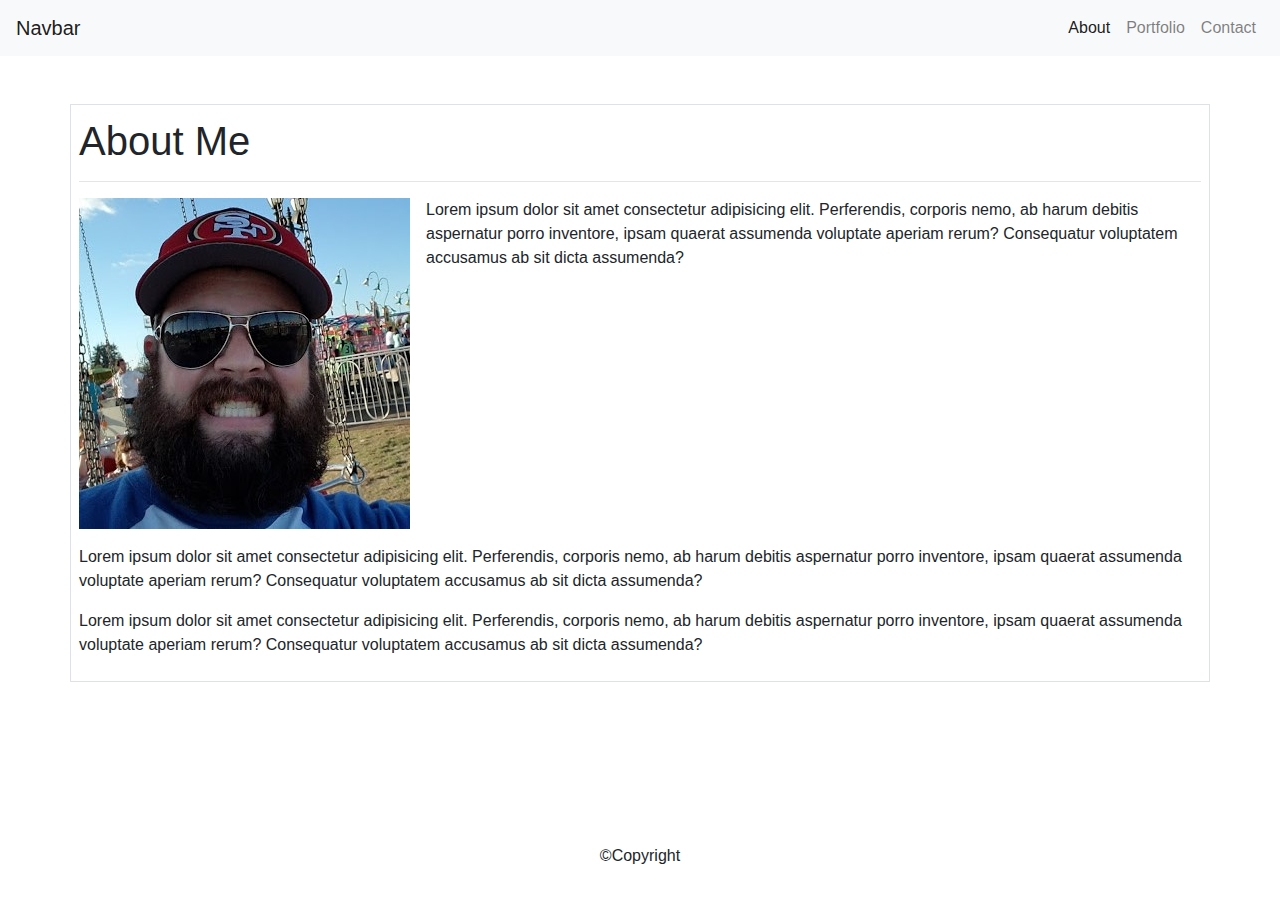
==== index.html @ b049a1dd "Uploading Current status as Index.html is largely working" ====
<!DOCTYPE html>
<html lang="en" class="h-100">
<head>
    <meta charset="UTF-8">
    <meta name="viewport" content="width=device-width, initial-scale=1.0. shrink-to-fit=no">
    <meta http-equiv="X-UA-Compatible" content="ie=edge">
    <title>About Me</title>
    
    <link rel="stylesheet" href="https://stackpath.bootstrapcdn.com/bootstrap/4.3.1/css/bootstrap.min.css" integrity="sha384-ggOyR0iXCbMQv3Xipma34MD+dH/1fQ784/j6cY/iJTQUOhcWr7x9JvoRxT2MZw1T" crossorigin="anonymous">
    
</head>
<body class="d-flex flex-column h-100">
  <header>
    <nav class="navbar navbar-expand-lg navbar-light bg-light">
      <a class="navbar-brand" href="#">Navbar</a>
      <button class="navbar-toggler" type="button" data-toggle="collapse" data-target="#navbarNav" aria-controls="navbarNav" aria-expanded="false" aria-label="Toggle navigation">
        <span class="navbar-toggler-icon"></span>
      </button>
      <div class="collapse navbar-collapse" id="navbarNav">
        <ul class="navbar-nav ml-auto">
          <li class="nav-item active">
            <a class="nav-link" href="#">About <span class="sr-only">(current)</span></a>
          </li>
          <li class="nav-item">
            <a class="nav-link" href="#">Portfolio</a>
          </li>
          <li class="nav-item">
            <a class="nav-link" href="#">Contact</a>
          </li>
        </ul>
      </div>
    </nav>
  </header>

  <main role="main" class="flex-shrink-0">
    <div class="container border mt-5 p-2">
      <h1 class="mt-1">About Me</h1>
      <hr>
      <div class="position-relative">
        <img src="assets/images/Ugly_Mug.jpg" class="mr-3 float-left" alt="My Ugly Mug">
      </div>
      <p class="clearfix">Lorem ipsum dolor sit amet consectetur adipisicing elit. Perferendis, corporis nemo, ab harum debitis aspernatur porro inventore, ipsam quaerat assumenda voluptate aperiam rerum? Consequatur voluptatem accusamus ab sit dicta assumenda?</p>
      <p class="clearfix">Lorem ipsum dolor sit amet consectetur adipisicing elit. Perferendis, corporis nemo, ab harum debitis aspernatur porro inventore, ipsam quaerat assumenda voluptate aperiam rerum? Consequatur voluptatem accusamus ab sit dicta assumenda?</p>
      <p class="">Lorem ipsum dolor sit amet consectetur adipisicing elit. Perferendis, corporis nemo, ab harum debitis aspernatur porro inventore, ipsam quaerat assumenda voluptate aperiam rerum? Consequatur voluptatem accusamus ab sit dicta assumenda?</p>
    </div>
  </main>

  <footer class="footer mt-auto py-3">
    <div class="container">
      <p class="text-center">&copy;Copyright</p>
    </div>
  </footer>
  
  
  
  <!-- Bottom of Website -->
  <script src="https://code.jquery.com/jquery-3.3.1.slim.min.js" integrity="sha384-q8i/X+965DzO0rT7abK41JStQIAqVgRVzpbzo5smXKp4YfRvH+8abtTE1Pi6jizo" crossorigin="anonymous"></script>
  <script src="https://cdnjs.cloudflare.com/ajax/libs/popper.js/1.14.7/umd/popper.min.js" integrity="sha384-UO2eT0CpHqdSJQ6hJty5KVphtPhzWj9WO1clHTMGa3JDZwrnQq4sF86dIHNDz0W1" crossorigin="anonymous"></script>
  <script src="https://stackpath.bootstrapcdn.com/bootstrap/4.3.1/js/bootstrap.min.js" integrity="sha384-JjSmVgyd0p3pXB1rRibZUAYoIIy6OrQ6VrjIEaFf/nJGzIxFDsf4x0xIM+B07jRM" crossorigin="anonymous"></script>
</body>
</html>
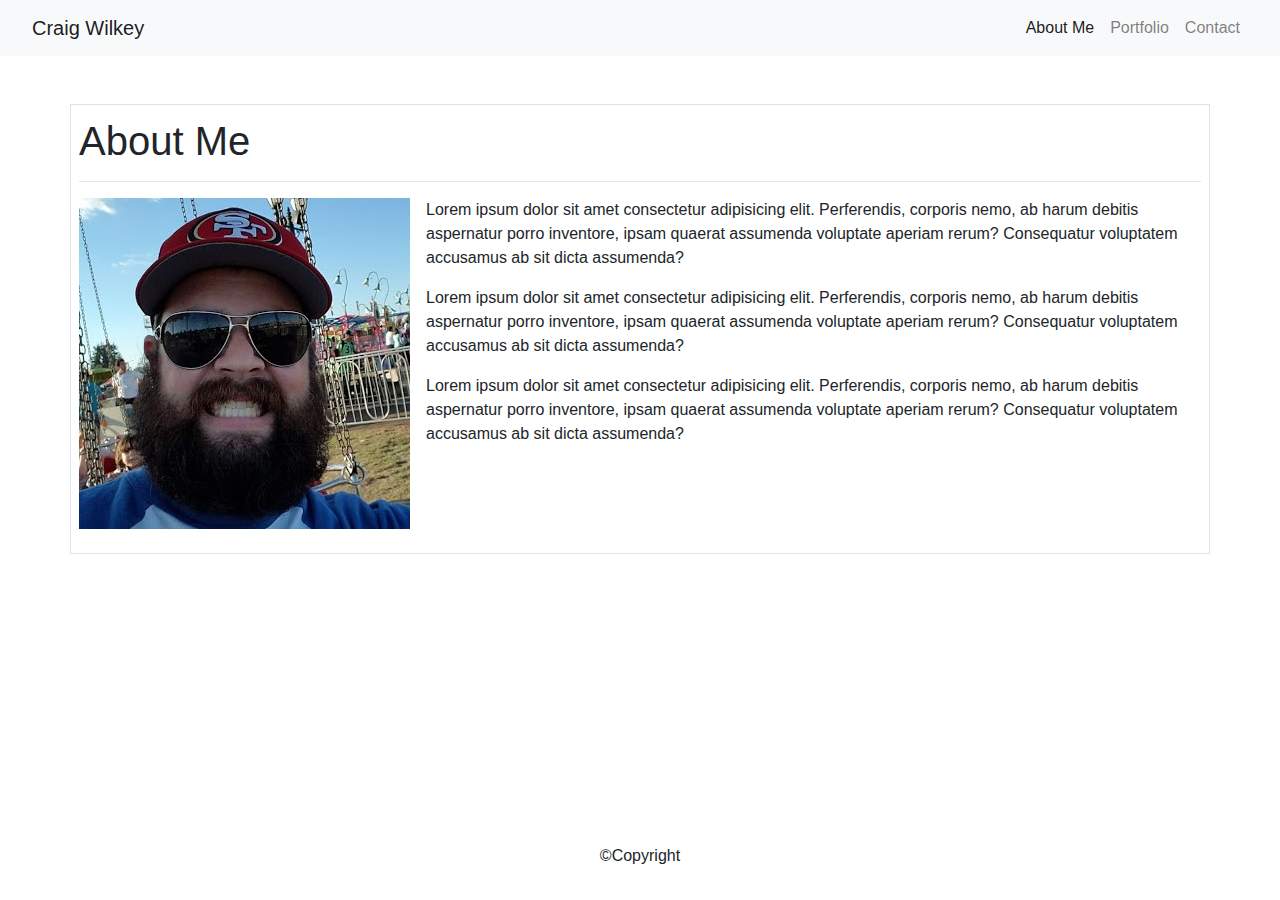
==== commit 7444114f: "So I just found out we don't have to maintain OG Dimensions" ====
--- a/index.html
+++ b/index.html
@@ -10,38 +10,34 @@
     
 </head>
 <body class="d-flex flex-column h-100">
-  <header>
     <nav class="navbar navbar-expand-lg navbar-light bg-light">
-      <a class="navbar-brand" href="#">Navbar</a>
-      <button class="navbar-toggler" type="button" data-toggle="collapse" data-target="#navbarNav" aria-controls="navbarNav" aria-expanded="false" aria-label="Toggle navigation">
-        <span class="navbar-toggler-icon"></span>
-      </button>
-      <div class="collapse navbar-collapse" id="navbarNav">
-        <ul class="navbar-nav ml-auto">
-          <li class="nav-item active">
-            <a class="nav-link" href="#">About <span class="sr-only">(current)</span></a>
-          </li>
-          <li class="nav-item">
-            <a class="nav-link" href="#">Portfolio</a>
-          </li>
-          <li class="nav-item">
-            <a class="nav-link" href="#">Contact</a>
-          </li>
-        </ul>
-      </div>
-    </nav>
-  </header>
+        <a class="navbar-brand ml-3" href="index.html">Craig Wilkey</a>
+        <button class="navbar-toggler mr-3" type="button" data-toggle="collapse" data-target="#navbarNavAltMarkup" aria-controls="navbarNavAltMarkup" aria-expanded="false" aria-label="Toggle navigation">
+          <span class="navbar-toggler-icon"></span>
+        </button>
+        <div class="collapse navbar-collapse" id="navbarNavAltMarkup">
+          <div class="navbar-nav ml-auto mr-3">
+            <a class="nav-item nav-link active" href="index.html">About Me <span class="sr-only">(current)</span></a>
+            <a class="nav-item nav-link" href="portfolio.html">Portfolio</a>
+            <a class="nav-item nav-link" href="contact.html">Contact</a>
+          </div>
+        </div>
+      </nav>
 
   <main role="main" class="flex-shrink-0">
     <div class="container border mt-5 p-2">
+      <div class="row">
+        <div class="column col-12">
+        </div>
+      </div>
       <h1 class="mt-1">About Me</h1>
       <hr>
-      <div class="position-relative">
+      <div class="position-relative overflow-auto mb-3">
         <img src="assets/images/Ugly_Mug.jpg" class="mr-3 float-left" alt="My Ugly Mug">
+        <p class="">Lorem ipsum dolor sit amet consectetur adipisicing elit. Perferendis, corporis nemo, ab harum debitis aspernatur porro inventore, ipsam quaerat assumenda voluptate aperiam rerum? Consequatur voluptatem accusamus ab sit dicta assumenda?</p>
+        <p class="">Lorem ipsum dolor sit amet consectetur adipisicing elit. Perferendis, corporis nemo, ab harum debitis aspernatur porro inventore, ipsam quaerat assumenda voluptate aperiam rerum? Consequatur voluptatem accusamus ab sit dicta assumenda?</p>
+        <p class="">Lorem ipsum dolor sit amet consectetur adipisicing elit. Perferendis, corporis nemo, ab harum debitis aspernatur porro inventore, ipsam quaerat assumenda voluptate aperiam rerum? Consequatur voluptatem accusamus ab sit dicta assumenda?</p>
       </div>
-      <p class="clearfix">Lorem ipsum dolor sit amet consectetur adipisicing elit. Perferendis, corporis nemo, ab harum debitis aspernatur porro inventore, ipsam quaerat assumenda voluptate aperiam rerum? Consequatur voluptatem accusamus ab sit dicta assumenda?</p>
-      <p class="clearfix">Lorem ipsum dolor sit amet consectetur adipisicing elit. Perferendis, corporis nemo, ab harum debitis aspernatur porro inventore, ipsam quaerat assumenda voluptate aperiam rerum? Consequatur voluptatem accusamus ab sit dicta assumenda?</p>
-      <p class="">Lorem ipsum dolor sit amet consectetur adipisicing elit. Perferendis, corporis nemo, ab harum debitis aspernatur porro inventore, ipsam quaerat assumenda voluptate aperiam rerum? Consequatur voluptatem accusamus ab sit dicta assumenda?</p>
     </div>
   </main>
 
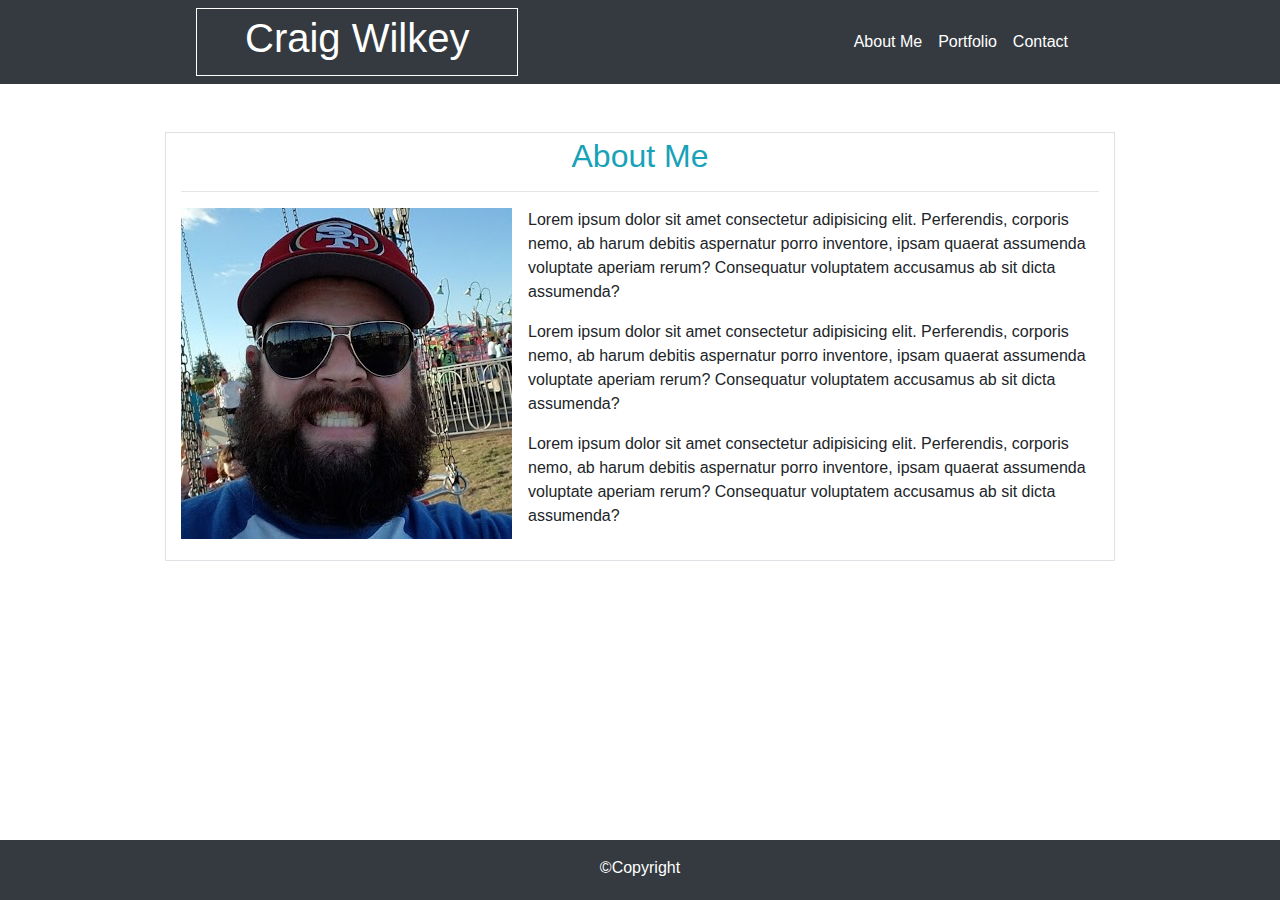
==== commit 123edd71: "Uploading Finalized BootStrap Work" ====
--- a/index.html
+++ b/index.html
@@ -7,47 +7,58 @@
     <title>About Me</title>
     
     <link rel="stylesheet" href="https://stackpath.bootstrapcdn.com/bootstrap/4.3.1/css/bootstrap.min.css" integrity="sha384-ggOyR0iXCbMQv3Xipma34MD+dH/1fQ784/j6cY/iJTQUOhcWr7x9JvoRxT2MZw1T" crossorigin="anonymous">
+    <link rel="stylesheet" href="assets/css/style.css">
     
 </head>
 <body class="d-flex flex-column h-100">
-    <nav class="navbar navbar-expand-lg navbar-light bg-light">
-        <a class="navbar-brand ml-3" href="index.html">Craig Wilkey</a>
-        <button class="navbar-toggler mr-3" type="button" data-toggle="collapse" data-target="#navbarNavAltMarkup" aria-controls="navbarNavAltMarkup" aria-expanded="false" aria-label="Toggle navigation">
-          <span class="navbar-toggler-icon"></span>
-        </button>
-        <div class="collapse navbar-collapse" id="navbarNavAltMarkup">
-          <div class="navbar-nav ml-auto mr-3">
-            <a class="nav-item nav-link active" href="index.html">About Me <span class="sr-only">(current)</span></a>
-            <a class="nav-item nav-link" href="portfolio.html">Portfolio</a>
-            <a class="nav-item nav-link" href="contact.html">Contact</a>
+  <header class="w-100 bg-dark">
+    <div class="container">
+      <div class="row">
+        <div class="col-12 col-md-10 offset-md-1">
+          <nav class="navbar navbar-expand-lg navbar-dark bg-dark">
+              <a class="navbar-brand text-white border border-white pl-5 pr-5" href="index.html"><h1>Craig Wilkey</h1></a>
+            <button class="navbar-toggler mr-3" type="button" data-toggle="collapse" data-target="#navbarNavAltMarkup" aria-controls="navbarNavAltMarkup" aria-expanded="false" aria-label="Toggle navigation">
+                <span class="navbar-toggler-icon"></span>
+            </button>
+            <div class="collapse navbar-collapse" id="navbarNavAltMarkup">
+            <div class="navbar-nav ml-auto mr-2">
+              <a class="nav-item nav-link active text-white" href="index.html">About Me <span class="sr-only">(current)</span></a>
+              <a class="nav-item nav-link text-white" href="portfolio.html">Portfolio</a>
+              <a class="nav-item nav-link text-white" href="contact.html">Contact</a>
+            </div>
+            </div>
+          </nav>
+        </div>
+      </div>
+    </div>
+  </header>
+
+  <main role="main" class="flex-shrink-0">
+    <div class="container mt-5">
+      <div class="row">
+        <div class="col-12 col-md-10 offset-md-1 border">
+          <h2 class="mt-1 text-center text-info">About Me</h2>
+          <hr>
+          <div class="overflow-auto mb-3">
+            <img src="assets/images/Ugly_Mug.jpg" class="mr-3 float-left img-fluid" alt="My Ugly Mug">
+            <p class="">Lorem ipsum dolor sit amet consectetur adipisicing elit. Perferendis, corporis nemo, ab harum debitis aspernatur porro inventore, ipsam quaerat assumenda voluptate aperiam rerum? Consequatur voluptatem accusamus ab sit dicta assumenda?</p>
+            <p class="">Lorem ipsum dolor sit amet consectetur adipisicing elit. Perferendis, corporis nemo, ab harum debitis aspernatur porro inventore, ipsam quaerat assumenda voluptate aperiam rerum? Consequatur voluptatem accusamus ab sit dicta assumenda?</p>
+            <p class="">Lorem ipsum dolor sit amet consectetur adipisicing elit. Perferendis, corporis nemo, ab harum debitis aspernatur porro inventore, ipsam quaerat assumenda voluptate aperiam rerum? Consequatur voluptatem accusamus ab sit dicta assumenda?</p>
           </div>
         </div>
-      </nav>
-
-  <main role="main" class="flex-shrink-0">
-    <div class="container border mt-5 p-2">
-      <div class="row">
-        <div class="column col-12">
-        </div>
-      </div>
-      <h1 class="mt-1">About Me</h1>
-      <hr>
-      <div class="position-relative overflow-auto mb-3">
-        <img src="assets/images/Ugly_Mug.jpg" class="mr-3 float-left" alt="My Ugly Mug">
-        <p class="">Lorem ipsum dolor sit amet consectetur adipisicing elit. Perferendis, corporis nemo, ab harum debitis aspernatur porro inventore, ipsam quaerat assumenda voluptate aperiam rerum? Consequatur voluptatem accusamus ab sit dicta assumenda?</p>
-        <p class="">Lorem ipsum dolor sit amet consectetur adipisicing elit. Perferendis, corporis nemo, ab harum debitis aspernatur porro inventore, ipsam quaerat assumenda voluptate aperiam rerum? Consequatur voluptatem accusamus ab sit dicta assumenda?</p>
-        <p class="">Lorem ipsum dolor sit amet consectetur adipisicing elit. Perferendis, corporis nemo, ab harum debitis aspernatur porro inventore, ipsam quaerat assumenda voluptate aperiam rerum? Consequatur voluptatem accusamus ab sit dicta assumenda?</p>
       </div>
     </div>
   </main>
 
-  <footer class="footer mt-auto py-3">
+  <footer class="footer mt-auto py-3 bg-dark">
     <div class="container">
-      <p class="text-center">&copy;Copyright</p>
+      <div class="row">
+        <div class="col-12">
+          <p class="text-center text-white">&copy;Copyright</p>
+        </div>
+      </div>
     </div>
   </footer>
-  
-  
   
   <!-- Bottom of Website -->
   <script src="https://code.jquery.com/jquery-3.3.1.slim.min.js" integrity="sha384-q8i/X+965DzO0rT7abK41JStQIAqVgRVzpbzo5smXKp4YfRvH+8abtTE1Pi6jizo" crossorigin="anonymous"></script>
--- a/assets/css/style.css
+++ b/assets/css/style.css
@@ -0,0 +1,29 @@
+footer {
+    position: fixed;
+    bottom: 0;
+    width: 100%;
+    height: 60px;
+    z-index: 2;
+}
+
+main {
+    margin-bottom: 108px;
+}
+
+
+
+@media (min-width: 768px) {
+    .card-columns {
+        column-count: 2;
+    }
+}
+@media (max-width: 768px) {
+    .card-columns {
+      column-count: 1;
+    }
+}
+
+.card-image-top {
+    height: 200px;
+    width: 200px;
+}